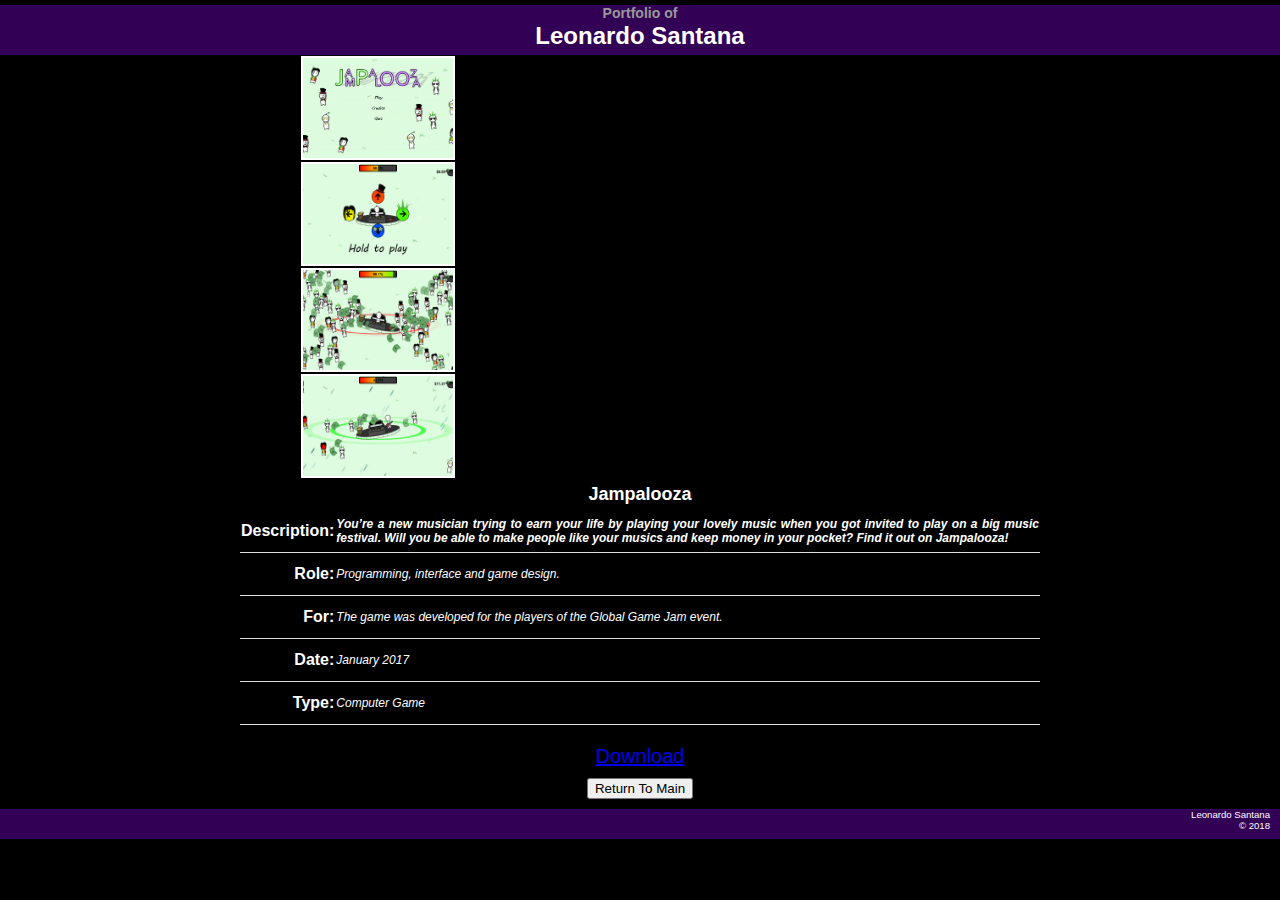
==== jampalooza.html @ febfeeee "Last commit." ====
<!DOCTYPE html>
<html>
    <head>
        <meta charset="UTF-8">
        <meta name="author" content="Leonardo Santana">
        <title>Portfolio of Leonardo Santana - Jampalooza</title>
        <link rel="icon" href="main/favicon.ico" type="image/x-icon"/>
        <link rel="stylesheet" type="text/css" href="games.css"/>        
    </head>

    <body>
        <header>
            <h3>Portfolio of </h3><h1><b>Leonardo Santana</b></h1>			
        </header>

        <div class="gallery">
            <div class="zoom">
            </div>

            <ul class="images"> 
                <li><a><img src="jampalooza/main.png" alt=""><span><img src="jampalooza/main.png" alt=""><!--<span class="legenda">Jampalooza.</span>--></span></a>
                </li>

                <li><a><img src="jampalooza/0.png" alt=""><span><img src="jampalooza/0.png" alt=""><!--<span class="legenda">Jampalooza.</span>--></span></a>
                </li>

                <li><a><img src="jampalooza/1.png" alt=""><span><img src="jampalooza/1.png" alt=""><!--<span class="legenda">Jampalooza.</span>--></span></a>
                </li> 

                <li><a><img src="jampalooza/2.png" alt=""><span><img src="jampalooza/2.png" alt=""><!--<span class="legenda">Jampalooza.</span>--></span></a>
                </li>
            </ul>

        </div>

        <div> 

            <h2>Jampalooza</h2>
            <table>
                <tr>
                    <th><b>Description:</b></th><th id="justify"><i>You’re a new musician trying to earn your life by playing your lovely music when you got invited to play on a big music festival. Will you be able to make people like your musics and keep money in your pocket? Find it out on Jampalooza!</i></th>
                </tr>
                <tr>
                    <th><b>Role:</b></td><td><i>Programming, interface and game design.</i></td>
                </tr>
            <tr>
                <th><b>For:</b></td><td><i>The game was developed for the players of the Global Game Jam event.</i></td>
            </tr>
        <tr>
            <th><b>Date:</b></td><td><i>January 2017</i></td>
        </tr>
    <tr>
        <th><b>Type:</b></td><td><i>Computer Game</i></td>
    </tr>
</table>

<div id = "download">
    <a href="http://ggj.s3.amazonaws.com/games/2017/01/22/1655/jampalooza_win_0.zip">Download</a>
</div>

<form action="index.html">
    <input type="submit" name="botao-return" value="Return To Main" onclick=>
</form>

</div>
<footer>
    <p>Leonardo Santana<br>
        © 2018</a></p>
</footer>


</body></html>
---- games.css ----
body 
{
                background:#000;
                font:12px Arial, Verdana, Helvetica, sans-serif;
                text-align:center;
                padding:0;
                margin:0;
            }

            body h1 
            {	
                color:#fff;
                margin-top:1px;
                margin-bottom:5px;
            }

            body h2 {	
                color:#fff; 
                text-align:center; 
                margin-top:5px;
                margin-bottom:5px;
            }

            body h3 
            {	
                color:#999; 
                text-align:center; 
                margin-top:5px;
                margin-bottom:1px;
            }

            header
            {
                position:relative;
                height:50px;
                background:#320055;
            }

            table
            {
                display: block;
                width:800px;
                margin: 0px auto; 
                margin-bottom:20px;
                align:center;
                font-size: 20px;
                text-align:center;
                color:#fff;
                border-collapse: collapse;
            }

            th, td 
            {
                height: 40px;
                border-bottom: 1px solid #ddd;
            }

            td
            {
                text-align:left;
                font-size: 12px;
            }

            th
            {
                text-align:right;
                font-size: 16px;
            }

            footer 
            {
                background:#320055; 
                height:30px;
                color:#fff; 
                text-align:right; 
                font-size:80%; 
                padding-right:10px;
            }

            .gallery
            {
                width:680px; 
                margin:0 auto;
                text-align:left; 
            }

            .zoom
            { 
                width:500px; 
                height:375px; 
                position:relative; 
                top:8px;
                float:right; 
            }

            ul.images 
            {
                position:relative;
                list-style:none;  
                width:162px;
                padding:1px;
                margin:0; 
                padding:0; 
            }

            .images:after {
                display: block;
                content: ".";
                height: 0;
                font-size:0; 
                visibility: hidden;
                clear: both;
            }
            ul.images li 
            {
                width:150px;
                height:100px;
                float:left; 
                border:2px solid #fff;
                margin:1px; 
            }
            ul.images li img 
            {
                border:none; 
                width:150px;
                height:100px;
            }
            ul.images li span img 
            {
                border:none;
                width:500px;
                height:375px;
                height:auto;
            }

            ul.images a 
            {
                display: block;
            } 

            ul.images a span 
            {
                display: none;
            }

            ul.images a:hover span.legenda 
            {
                display: block;
                text-align:center; 
                width:500px;
                position:absolute;
                top:375px;
                left:-2px;
            }

            ul.images a:hover span 
            {
                display: block;
                position: absolute; 
                top:-5px; 
                left: 177px; 
                background:#fff;
                border:2px solid #666;
            }

            ul.images a:hover span.legenda 
            {
                padding:5px 0;
                /*color:#333;-->*/ 
            }

            #justify
            {
                text-align:justify;
                font-size: 12px;
            }

            #download
            {
                font-size: 20px;
                margin: 10px;
            }
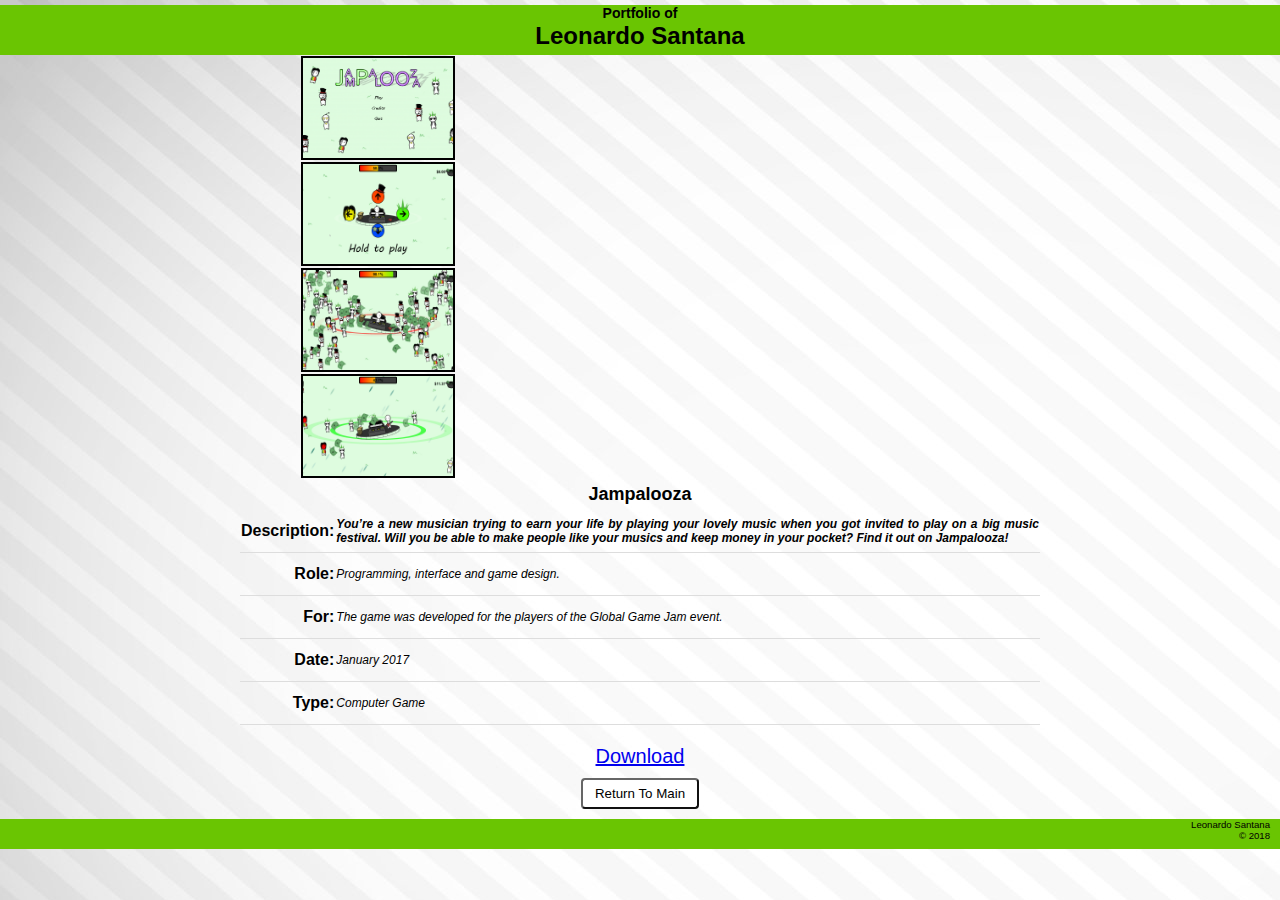
==== commit 83f4876a: "New design added." ====
--- a/jampalooza.html
+++ b/jampalooza.html
@@ -59,7 +59,7 @@
 </div>
 
 <form action="index.html">
-    <input type="submit" name="botao-return" value="Return To Main" onclick=>
+    <button class="customButton" type="submit" name="botao-return">Return To Main</button>
 </form>
 
 </div>
--- a/games.css
+++ b/games.css
@@ -1,6 +1,6 @@
 body 
 {
-                background:#000;
+    background: url(main/test.jpg) fixed;
                 font:12px Arial, Verdana, Helvetica, sans-serif;
                 text-align:center;
                 padding:0;
@@ -9,13 +9,13 @@
 
             body h1 
             {	
-                color:#fff;
+                color:#000;
                 margin-top:1px;
                 margin-bottom:5px;
             }
 
             body h2 {	
-                color:#fff; 
+                color:#000; 
                 text-align:center; 
                 margin-top:5px;
                 margin-bottom:5px;
@@ -23,7 +23,7 @@
 
             body h3 
             {	
-                color:#999; 
+                color:#000;
                 text-align:center; 
                 margin-top:5px;
                 margin-bottom:1px;
@@ -33,7 +33,7 @@
             {
                 position:relative;
                 height:50px;
-                background:#320055;
+                background:#6ac502; 
             }
 
             table
@@ -45,7 +45,7 @@
                 align:center;
                 font-size: 20px;
                 text-align:center;
-                color:#fff;
+                color:#000;
                 border-collapse: collapse;
             }
 
@@ -69,9 +69,9 @@
 
             footer 
             {
-                background:#320055; 
+                background:#6ac502; 
                 height:30px;
-                color:#fff; 
+                color:#000; 
                 text-align:right; 
                 font-size:80%; 
                 padding-right:10px;
@@ -116,7 +116,7 @@
                 width:150px;
                 height:100px;
                 float:left; 
-                border:2px solid #fff;
+                border:2px solid #000;
                 margin:1px; 
             }
             ul.images li img 
@@ -159,7 +159,7 @@
                 position: absolute; 
                 top:-5px; 
                 left: 177px; 
-                background:#fff;
+                background:#000;
                 border:2px solid #666;
             }
 
@@ -179,4 +179,20 @@
             {
                 font-size: 20px;
                 margin: 10px;
-            }+            }
+            .customButton
+{
+    padding: 6px 12px;
+    border-radius: 4px;  
+    text-align: center;
+    vertical-align: middle;  
+    background-color: #fff;
+    border-color:#666;   
+    color:rgb(0, 0, 0);  
+}
+.customButton:hover
+{
+    background-color:rgb(0, 0, 0); 
+    border-color: #6ac502;
+    color:  #fff;
+}